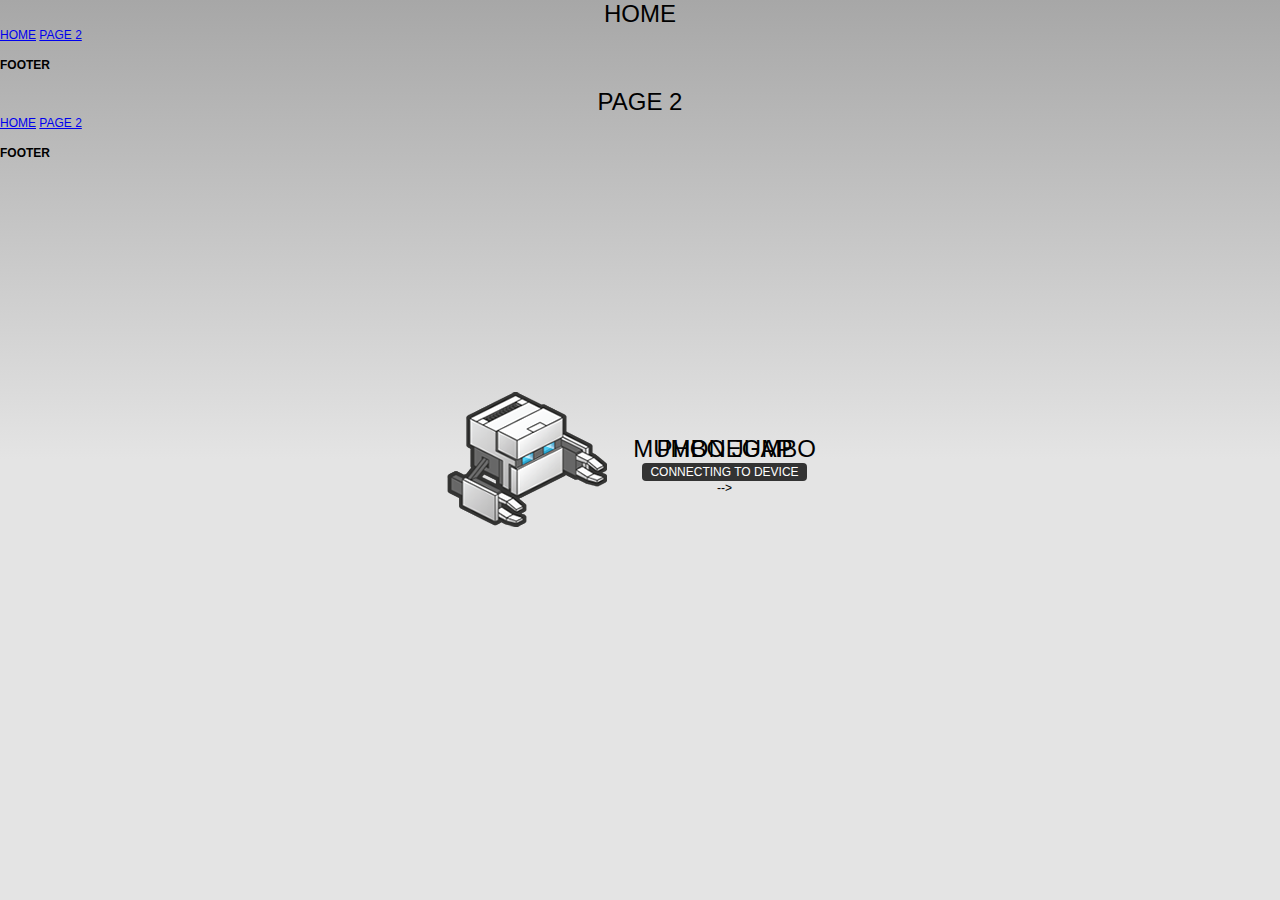
==== hello-world/www/index.html @ 43581cb6 "changey" ====
<!DOCTYPE html>
<!--
    Copyright (c) 2012-2016 Adobe Systems Incorporated. All rights reserved.

    Licensed to the Apache Software Foundation (ASF) under one
    or more contributor license agreements.  See the NOTICE file
    distributed with this work for additional information
    regarding copyright ownership.  The ASF licenses this file
    to you under the Apache License, Version 2.0 (the
    "License"); you may not use this file except in compliance
    with the License.  You may obtain a copy of the License at

    http://www.apache.org/licenses/LICENSE-2.0

    Unless required by applicable law or agreed to in writing,
    software distributed under the License is distributed on an
    "AS IS" BASIS, WITHOUT WARRANTIES OR CONDITIONS OF ANY
     KIND, either express or implied.  See the License for the
    specific language governing permissions and limitations
    under the License.
-->
<html>

<head>
    <meta charset="utf-8" />
    <meta name="format-detection" content="telephone=no" />
    <meta name="msapplication-tap-highlight" content="no" />
    <meta name="viewport" content="user-scalable=no, initial-scale=1, maximum-scale=1, minimum-scale=1, width=device-width" />
    <!-- This is a wide open CSP declaration. To lock this down for production, see below. -->
    <meta http-equiv="Content-Security-Policy" content="default-src * 'unsafe-inline'; style-src 'self' 'unsafe-inline'; media-src *" />
    <!-- Good default declaration:
    * gap: is required only on iOS (when using UIWebView) and is needed for JS->native communication
    * https://ssl.gstatic.com is required only on Android and is needed for TalkBack to function properly
    * Disables use of eval() and inline scripts in order to mitigate risk of XSS vulnerabilities. To change this:
        * Enable inline JS: add 'unsafe-inline' to default-src
        * Enable eval(): add 'unsafe-eval' to default-src
    * Create your own at http://cspisawesome.com
    -->
    <!-- <meta http-equiv="Content-Security-Policy" content="default-src 'self' data: gap: 'unsafe-inline' https://ssl.gstatic.com; style-src 'self' 'unsafe-inline'; media-src *" /> -->

    <link rel="stylesheet" type="text/css" href="css/index.css" />
    <link rel="stylesheet" href="js/jquery.mobile-1.4.5/jquery.mobile-1.4.5.css">
    <script type="text/javascript" src="/js/jquery1.11.1.js"></script>
    <script type="text/javascript" src="js/jquery.mobile-1.4.5/jquery.mobile-1.4.5.js"></script>
    <title>Hello World</title>
</head>

<body>

    <section id="home" data-role="page">
        <header data-role="header" data-position="fixed">
            <h1>Home</h1>
            <a href="#home" class="ui-btn">Home</a>
            <a href="#page2" class="ui-btn-right">Page 2</a>
        </header>
        <div class="app">
            <h1>PhoneGap</h1>
            <div id="deviceready" class="blink">

                <p class="event listening">Connecting to Device</p>
                <p class="event received">What is going on, homie?</p>
                <h1 class="hello-world">Hello World</h1>
                <h1 id="battery"></h1> -->
            </div>

        </div>
        <footer data-role="footer" data-position="fixed">
            <h4>Footer</h4>
        </footer>
    </section>

    <section id="page2" data-role="page">
        <header data-role="header" data-position="fixed">
            <h1>Page 2</h1>
            <a href="#home" class="ui-btn">Home</a>
            <a href="#page2" class="ui-btn-right">Page 2</a>
        </header>
        <div class="app">
            <h1>Mumbo Jumbo</h1>
        </div>

        </div>
        <footer data-role="footer" data-position="fixed">
            <h4>Footer</h4>
        </footer>
    </section>



    <script type="text/javascript" src="cordova.js"></script>
    <script type="text/javascript" src="js/index.js"></script>
    <script type="text/javascript">
        app.initialize();
    </script>
</body>

</html>

<!-- add jquery mobil css 1.4.5-->
---- hello-world/www/css/index.css ----
/*
 * Licensed to the Apache Software Foundation (ASF) under one
 * or more contributor license agreements.  See the NOTICE file
 * distributed with this work for additional information
 * regarding copyright ownership.  The ASF licenses this file
 * to you under the Apache License, Version 2.0 (the
 * "License"); you may not use this file except in compliance
 * with the License.  You may obtain a copy of the License at
 *
 * http://www.apache.org/licenses/LICENSE-2.0
 *
 * Unless required by applicable law or agreed to in writing,
 * software distributed under the License is distributed on an
 * "AS IS" BASIS, WITHOUT WARRANTIES OR CONDITIONS OF ANY
 * KIND, either express or implied.  See the License for the
 * specific language governing permissions and limitations
 * under the License.
 */
* {
    -webkit-tap-highlight-color: rgba(0,0,0,0); /* make transparent link selection, adjust last value opacity 0 to 1.0 */
}

body {
    -webkit-touch-callout: none;                /* prevent callout to copy image, etc when tap to hold */
    -webkit-text-size-adjust: none;             /* prevent webkit from resizing text to fit */
    -webkit-user-select: none;                  /* prevent copy paste, to allow, change 'none' to 'text' */
    background-color:#E4E4E4;
    background-image:linear-gradient(top, #A7A7A7 0%, #E4E4E4 51%);
    background-image:-webkit-linear-gradient(top, #A7A7A7 0%, #E4E4E4 51%);
    background-image:-ms-linear-gradient(top, #A7A7A7 0%, #E4E4E4 51%);
    background-image:-webkit-gradient(
        linear,
        left top,
        left bottom,
        color-stop(0, #A7A7A7),
        color-stop(0.51, #E4E4E4)
    );
    background-attachment:fixed;
    font-family:'HelveticaNeue-Light', 'HelveticaNeue', Helvetica, Arial, sans-serif;
    font-size:12px;
    height:100%;
    margin:0px;
    padding:0px;
    text-transform:uppercase;
    width:100%;
}

/* Portrait layout (default) */
.app {
    background:url(../img/logo.png) no-repeat center top; /* 170px x 200px */
    position:absolute;             /* position in the center of the screen */
    left:50%;
    top:50%;
    height:50px;                   /* text area height */
    width:225px;                   /* text area width */
    text-align:center;
    padding:180px 0px 0px 0px;     /* image height is 200px (bottom 20px are overlapped with text) */
    margin:-115px 0px 0px -112px;  /* offset vertical: half of image height and text area height */
                                   /* offset horizontal: half of text area width */
}

/* Landscape layout (with min-width) */
@media screen and (min-aspect-ratio: 1/1) and (min-width:400px) {
    .app {
        background-position:left center;
        padding:75px 0px 75px 170px;  /* padding-top + padding-bottom + text area = image height */
        margin:-90px 0px 0px -198px;  /* offset vertical: half of image height */
                                      /* offset horizontal: half of image width and text area width */
    }
}

h1 {
    font-size:24px;
    font-weight:normal;
    margin:0px;
    overflow:visible;
    padding:0px;
    text-align:center;
}

.event {
    border-radius:4px;
    -webkit-border-radius:4px;
    color:#FFFFFF;
    font-size:12px;
    margin:0px 30px;
    padding:2px 0px;
}

.event.listening {
    background-color:#333333;
    display:block;
}

.event.received {
    background-color:#4B946A;
    display:none;
}

.hello-world {
    display: none;
}

@keyframes fade {
    from { opacity: 1.0; }
    50% { opacity: 0.4; }
    to { opacity: 1.0; }
}
 
@-webkit-keyframes fade {
    from { opacity: 1.0; }
    50% { opacity: 0.4; }
    to { opacity: 1.0; }
}
 
.blink {
    animation:fade 3000ms infinite;
    -webkit-animation:fade 3000ms infinite;
}
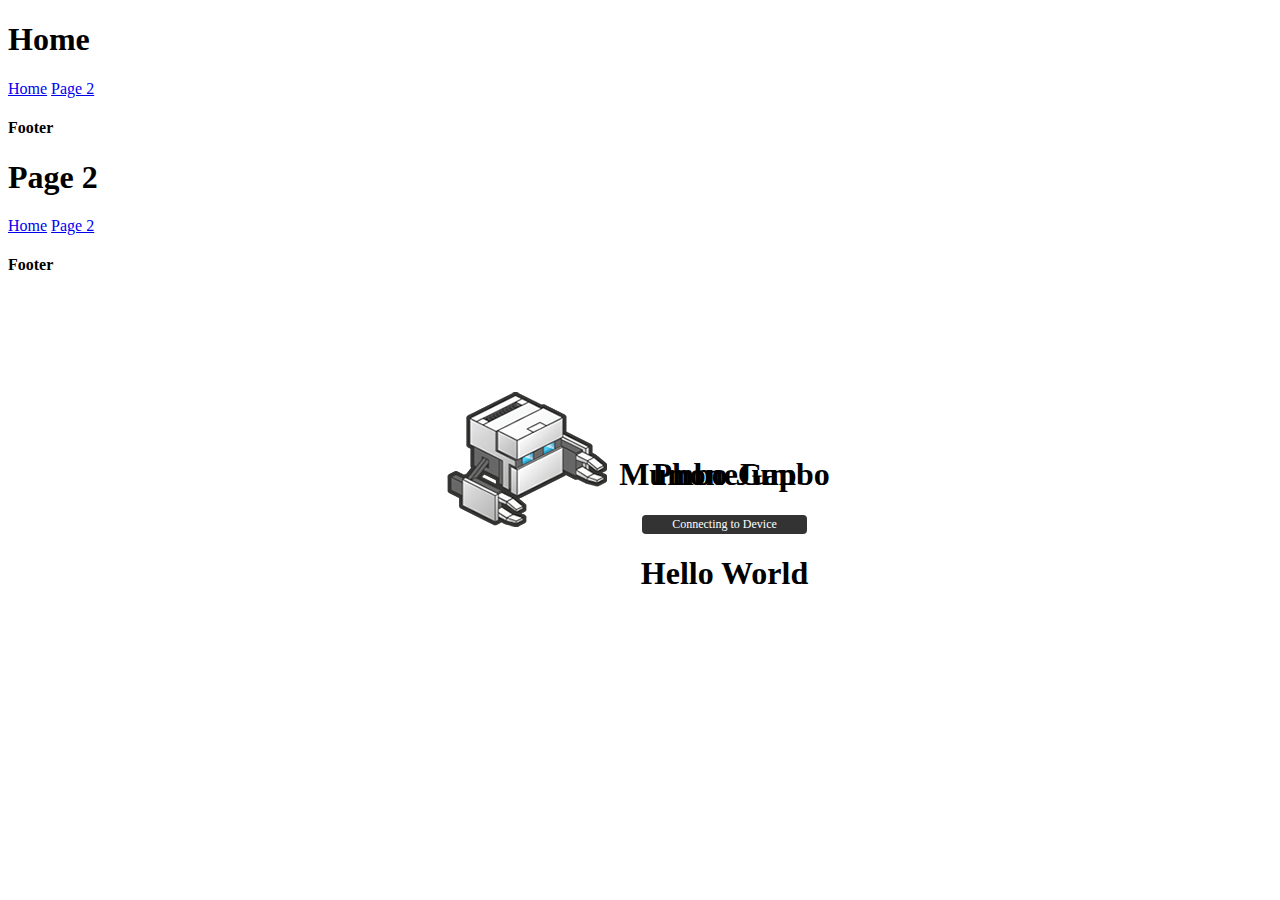
==== commit 182ab511: "Adjusting css files" ====
--- a/hello-world/www/index.html
+++ b/hello-world/www/index.html
@@ -60,7 +60,7 @@
                 <p class="event listening">Connecting to Device</p>
                 <p class="event received">What is going on, homie?</p>
                 <h1 class="hello-world">Hello World</h1>
-                <h1 id="battery"></h1> -->
+                <h1 id="battery"></h1>
             </div>
 
         </div>
--- a/hello-world/www/css/index.css
+++ b/hello-world/www/css/index.css
@@ -16,15 +16,18 @@
  * specific language governing permissions and limitations
  * under the License.
  */
-* {
-    -webkit-tap-highlight-color: rgba(0,0,0,0); /* make transparent link selection, adjust last value opacity 0 to 1.0 */
-}
 
-body {
-    -webkit-touch-callout: none;                /* prevent callout to copy image, etc when tap to hold */
-    -webkit-text-size-adjust: none;             /* prevent webkit from resizing text to fit */
-    -webkit-user-select: none;                  /* prevent copy paste, to allow, change 'none' to 'text' */
-    background-color:#E4E4E4;
+
+
+/** {*/
+    /*-webkit-tap-highlight-color: rgba(0,0,0,0);*/ /* make transparent link selection, adjust last value opacity 0 to 1.0 */
+/*}*/
+
+/*body {*/
+    /*-webkit-touch-callout: none;*/                /* prevent callout to copy image, etc when tap to hold */
+    /*-webkit-text-size-adjust: none; */            /* prevent webkit from resizing text to fit */
+    /*-webkit-user-select: none;*/                  /* prevent copy paste, to allow, change 'none' to 'text' */
+    /*background-color:#E4E4E4;
     background-image:linear-gradient(top, #A7A7A7 0%, #E4E4E4 51%);
     background-image:-webkit-linear-gradient(top, #A7A7A7 0%, #E4E4E4 51%);
     background-image:-ms-linear-gradient(top, #A7A7A7 0%, #E4E4E4 51%);
@@ -43,7 +46,9 @@
     padding:0px;
     text-transform:uppercase;
     width:100%;
-}
+}*/
+
+
 
 /* Portrait layout (default) */
 .app {
@@ -69,14 +74,18 @@
     }
 }
 
-h1 {
+
+
+/*h1 {
     font-size:24px;
     font-weight:normal;
     margin:0px;
     overflow:visible;
     padding:0px;
     text-align:center;
-}
+}*/
+
+
 
 .event {
     border-radius:4px;
@@ -97,10 +106,6 @@
     display:none;
 }
 
-.hello-world {
-    display: none;
-}
-
 @keyframes fade {
     from { opacity: 1.0; }
     50% { opacity: 0.4; }
@@ -117,3 +122,18 @@
     animation:fade 3000ms infinite;
     -webkit-animation:fade 3000ms infinite;
 }
+
+.ui-footer {
+    padding-bottom: 0;
+}
+
+.ui-footer .ui-btn-left {
+    margin: 0;
+}
+
+.grid-content div div p {
+    background-color: lightGray;
+    border: 1px solid gray;
+    height: 75px;
+    margin: 0;
+}
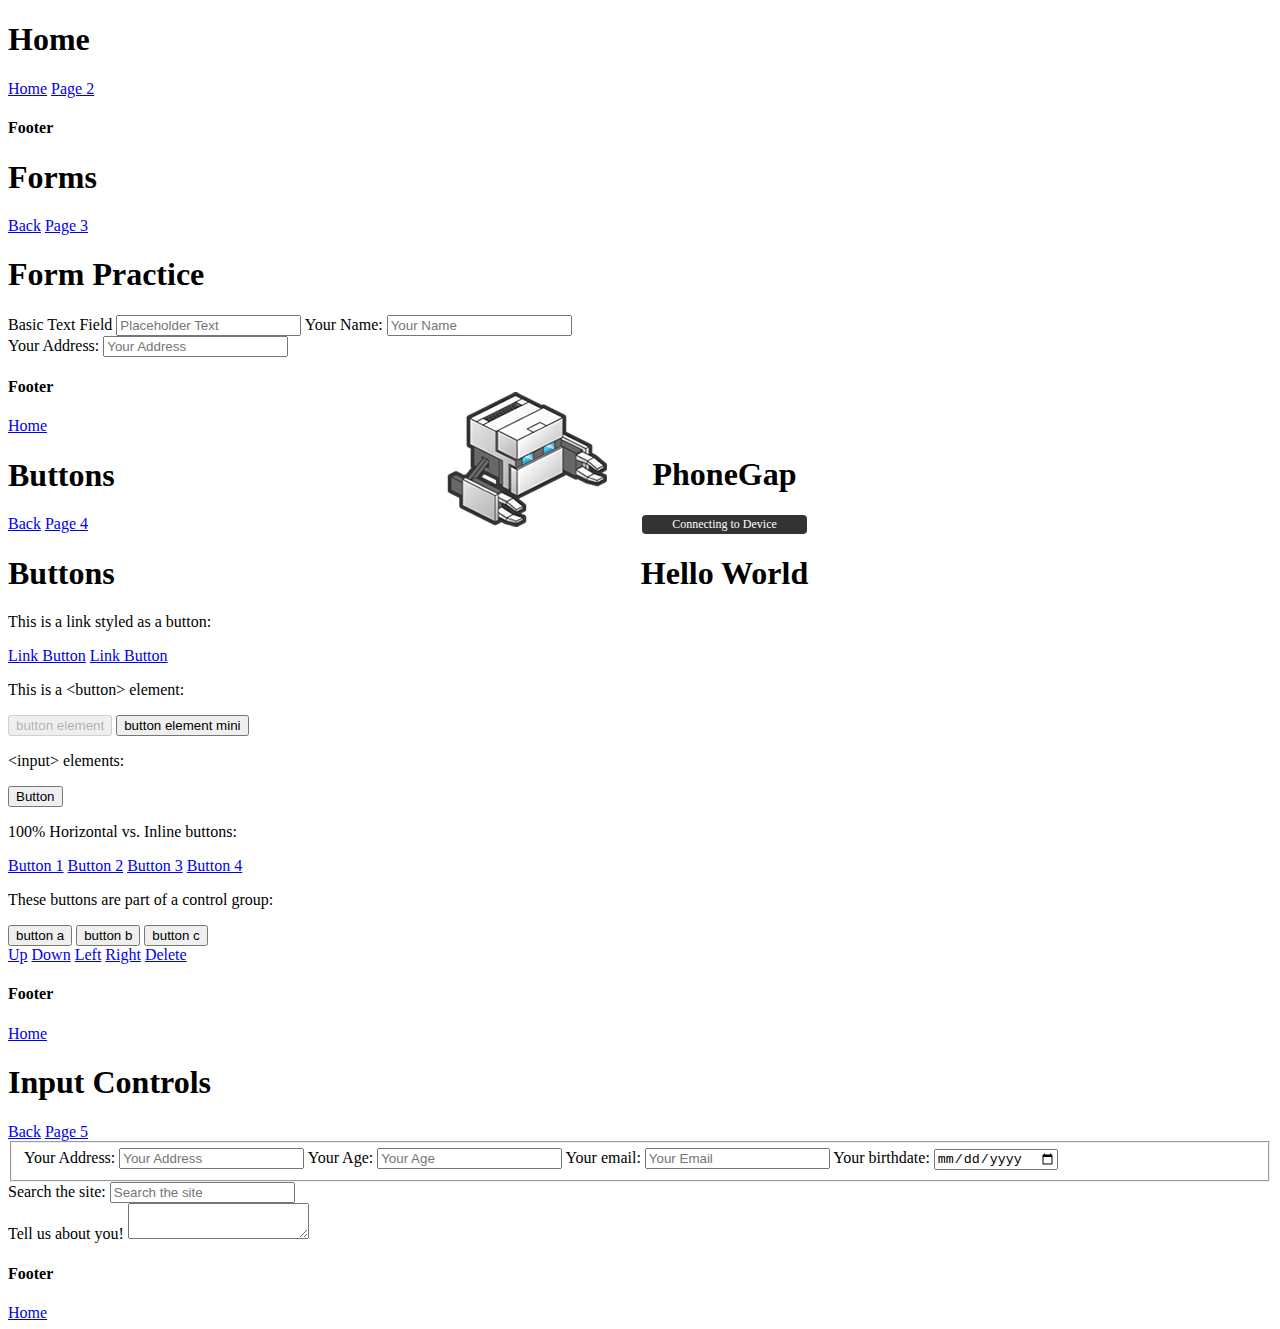
==== commit a4035228: "Implementing jquery mobile elements" ====
--- a/hello-world/www/index.html
+++ b/hello-world/www/index.html
@@ -46,7 +46,7 @@
 </head>
 
 <body>
-
+    <!-- Home Page -->
     <section id="home" data-role="page">
         <header data-role="header" data-position="fixed">
             <h1>Home</h1>
@@ -69,19 +69,122 @@
         </footer>
     </section>
 
+    <!-- Page Two -->
     <section id="page2" data-role="page">
         <header data-role="header" data-position="fixed">
-            <h1>Page 2</h1>
-            <a href="#home" class="ui-btn">Home</a>
-            <a href="#page2" class="ui-btn-right">Page 2</a>
-        </header>
-        <div class="app">
-            <h1>Mumbo Jumbo</h1>
-        </div>
-
-        </div>
-        <footer data-role="footer" data-position="fixed">
-            <h4>Footer</h4>
+            <h1>Forms</h1>
+            <a href="#home" class="ui-btn ui-btn-left">Back</a>
+            <a href="#page3" class="ui-btn ui-btn-right">Page 3</a>
+        </header>
+
+        <div class="ui-content">
+            <h1>Form Practice</h1>
+            <!-- Form -->
+            <form action="" method="get">
+                <label for="basicfield">Basic Text Field</label>
+                <input type="text" name="basicfield" id="basicfield" value="" placeholder="Placeholder Text">
+
+                <label for="username" class="ui-hidden-accessible">Your Name:</label>
+                <input type="text" name="username" id="username" value="" placeholder="Your Name">
+
+                <div class="ui-field-contain">
+                    <label for="address">Your Address:</label>
+                    <input type="text" name="address" id="address" value="" placeholder="Your Address">
+                </div>
+            </form>
+        </div>
+
+        <footer data-role="footer" data-position="fixed">
+            <h4>Footer</h4>
+            <a href="#home" class="ui-btn ui-btn-left">Home</a>
+        </footer>
+    </section>
+
+    <!-- Page Three -->
+    <section id="page3" data-role="page">
+        <header data-role="header" data-position="fixed">
+            <h1>Buttons</h1>
+            <a href="#page2" class="ui-btn ui-btn-left">Back</a>
+            <a href="#page4" class="ui-btn ui-btn-right">Page 4</a>
+        </header>
+
+        <div class="ui-content">
+            <!-- BUTTONS -->
+            <!-- styling a link as a button -->
+            <h1>Buttons</h1>
+            <p>This is a link styled as a button:</p>
+            <a href="#" class="ui-btn">Link Button</a>
+            <a href="#" class="ui-btn ui-mini">Link Button</a>
+            <!-- automatic conversion of a button element -->
+            <p>This is a &lt;button&gt; element:</p>
+            <button id="btn1" class="ui-btn" disabled="disabled">button element</button>
+            <button id="btn2" class="ui-btn ui-mini">button element mini</button>
+            <!-- input elements -->
+            <p>&lt;input&gt; elements:</p>
+            <input type="button" value="Button" />
+            <!-- vertical vs. inline buttons -->
+            <p>100% Horizontal vs. Inline buttons:</p>
+            <a href="#" class="ui-btn">Button 1</a>
+            <a href="#" class="ui-btn ui-shadow">Button 2</a>
+            <a href="#" class="ui-btn ui-btn-inline">Button 3</a>
+            <a href="#" class="ui-btn ui-btn-inline">Button 4</a>
+            <!-- grouping buttons together in a controlgroup -->
+            <p>These buttons are part of a control group:</p>
+            <div data-role="controlgroup" data-type="horizontal">
+                <button class="ui-btn">button a</button>
+                <button class="ui-btn">button b</button>
+                <button class="ui-btn">button c</button>
+            </div>
+            <!-- buttons with icons -->
+            <a href="#" class="ui-btn ui-icon-arrow-u ui-btn-icon-top">Up</a>
+            <a href="#" class="ui-btn ui-icon-arrow-d ui-btn-icon-bottom">Down</a>
+            <a href="#" class="ui-btn ui-icon-arrow-l ui-btn-icon-left">Left</a>
+            <a href="#" class="ui-btn ui-icon-arrow-r ui-btn-icon-right">Right</a>
+            <a href="#" class="ui-btn ui-icon-delete ui-corner-all ui-btn-icon-notext">Delete</a>
+            <!-- END BUTTONS -->
+        </div>
+        <footer data-role="footer" data-position="fixed">
+            <h4>Footer</h4>
+            <a href="#home" class="ui-btn ui-btn-left">Home</a>
+        </footer>
+    </section>
+
+    <!-- Page Four -->
+    <section id="page4" data-role="page">
+        <header data-role="header" data-position="fixed">
+            <h1>Input Controls</h1>
+            <a href="#page3" class="ui-btn ui-btn-left">Back</a>
+            <a href="#page5" class="ui-btn ui-btn-right">Page 5</a>
+        </header>
+
+        <div class="ui-content">
+            <!-- INPUTS -->
+            <form method="get" action="">
+                <fieldset class="ui-field-contain">
+                    <label for="address">Your Address:</label>
+                    <input type="text" name="address" id="address" value="" placeholder="Your Address" />
+                    <label for="age">Your Age:</label>
+                    <input type="number" name="age" id="age" value="" placeholder="Your Age" />
+                    <label for="email">Your email: </label>
+                    <input type="email" name="email" id="email" value="" placeholder="Your Email" />
+                    <label for="birthdate">Your birthdate: </label>
+                    <input type="date" name="birthdate" id="birthdate" value="" placeholder="Your Birthdate" />
+                </fieldset>
+                <div class="ui-field-contain">
+                    <label for="search">Search the site:</label>
+                    <input type="search" name="search" id="search" value="" placeholder="Search the site" />
+                </div>
+                <div class="ui-field-contain">
+                    <label for="details">Tell us about you!</label>
+                    <textarea id="details"></textarea>
+                </div>
+            </form>
+            <!-- END INPUTS -->
+        </div>
+
+        <footer data-role="footer" data-position="fixed">
+            <h4>Footer</h4>
+            <a href="#home" class="ui-btn ui-btn-left">Home</a>
         </footer>
     </section>
 
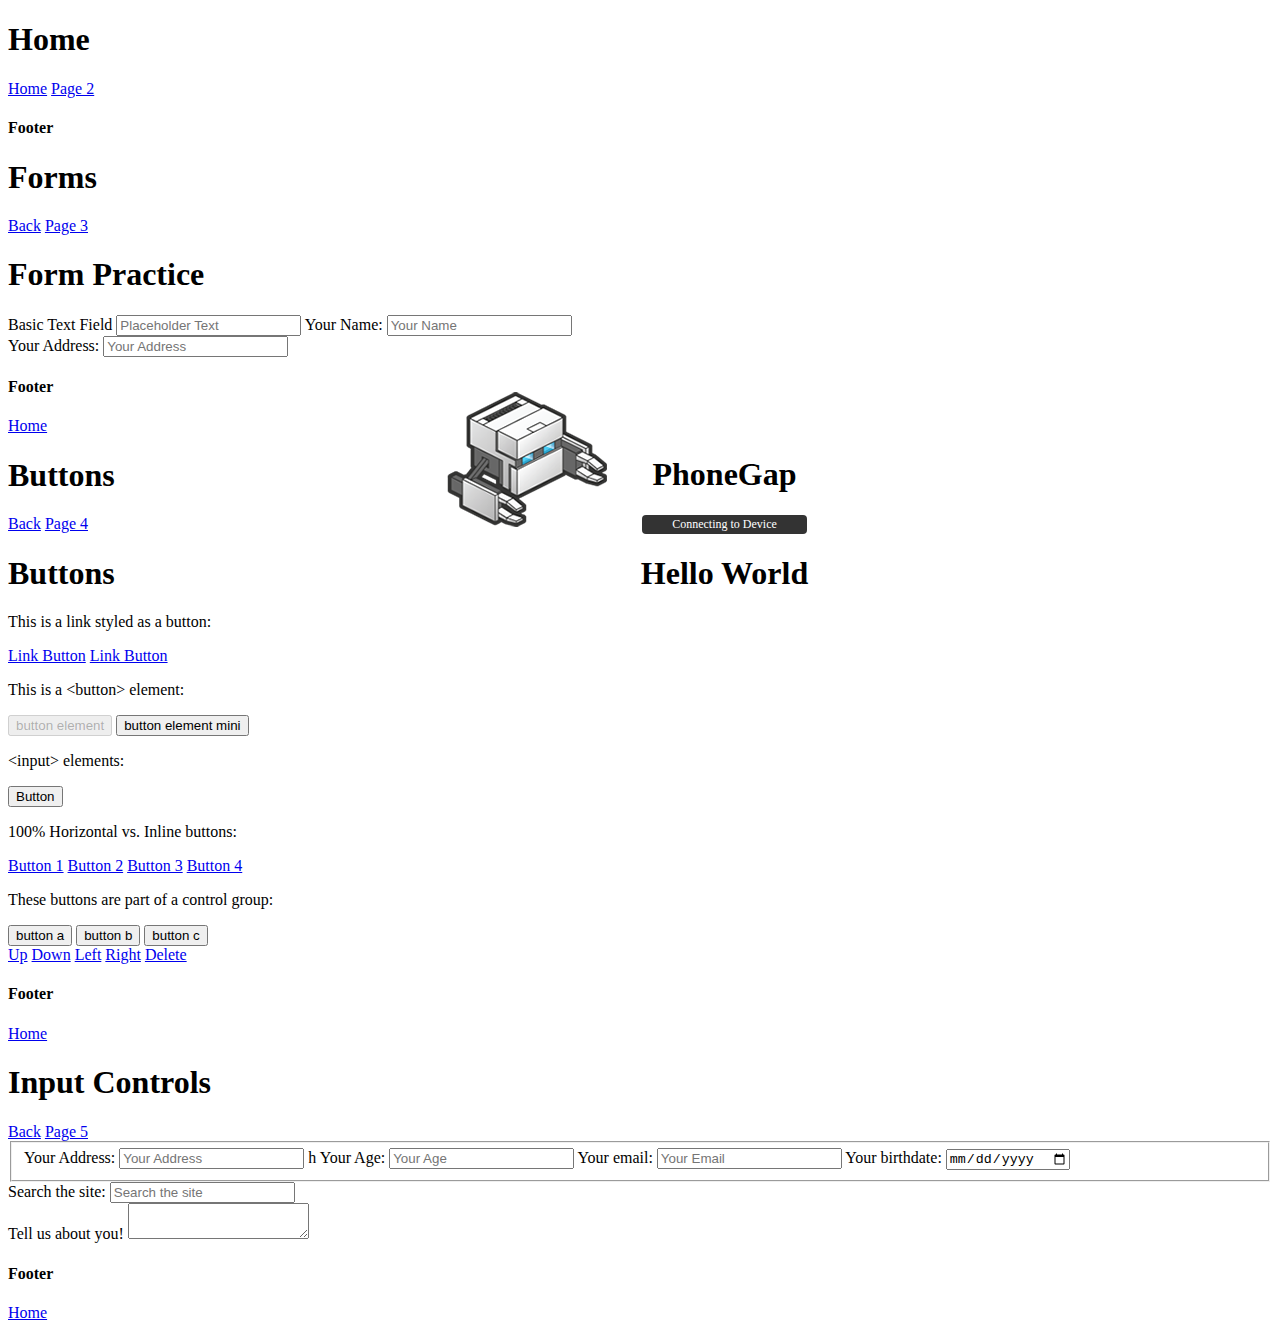
==== commit 37bb26cb: "change" ====
--- a/hello-world/www/index.html
+++ b/hello-world/www/index.html
@@ -158,29 +158,30 @@
         </header>
 
         <div class="ui-content">
-            <!-- INPUTS -->
-            <form method="get" action="">
-                <fieldset class="ui-field-contain">
+                <!-- INPUTS -->
+                <form method="get" action="">
+                  <fieldset class="ui-field-contain">
                     <label for="address">Your Address:</label>
-                    <input type="text" name="address" id="address" value="" placeholder="Your Address" />
+                    <input type="text" name="address" id="address" value="" placeholder="Your Address"/>
+                    h
                     <label for="age">Your Age:</label>
-                    <input type="number" name="age" id="age" value="" placeholder="Your Age" />
+                    <input type="number" name="age" id="age" value="" placeholder="Your Age"/>
                     <label for="email">Your email: </label>
-                    <input type="email" name="email" id="email" value="" placeholder="Your Email" />
+                    <input type="email" name="email" id="email" value="" placeholder="Your Email"/>
                     <label for="birthdate">Your birthdate: </label>
-                    <input type="date" name="birthdate" id="birthdate" value="" placeholder="Your Birthdate" />
-                </fieldset>
-                <div class="ui-field-contain">
+                    <input type="date" name="birthdate" id="birthdate" value="" placeholder="Your Birthdate"/>
+                  </fieldset>
+                  <div class="ui-field-contain">
                     <label for="search">Search the site:</label>
-                    <input type="search" name="search" id="search" value="" placeholder="Search the site" />
-                </div>
-                <div class="ui-field-contain">
+                    <input type="search" name="search" id="search" value="" placeholder="Search the site"/>
+                  </div>
+                  <div class="ui-field-contain">
                     <label for="details">Tell us about you!</label>
                     <textarea id="details"></textarea>
-                </div>
-            </form>
-            <!-- END INPUTS -->
-        </div>
+                  </div>
+                </form>
+                <!-- END INPUTS -->
+              </div>
 
         <footer data-role="footer" data-position="fixed">
             <h4>Footer</h4>
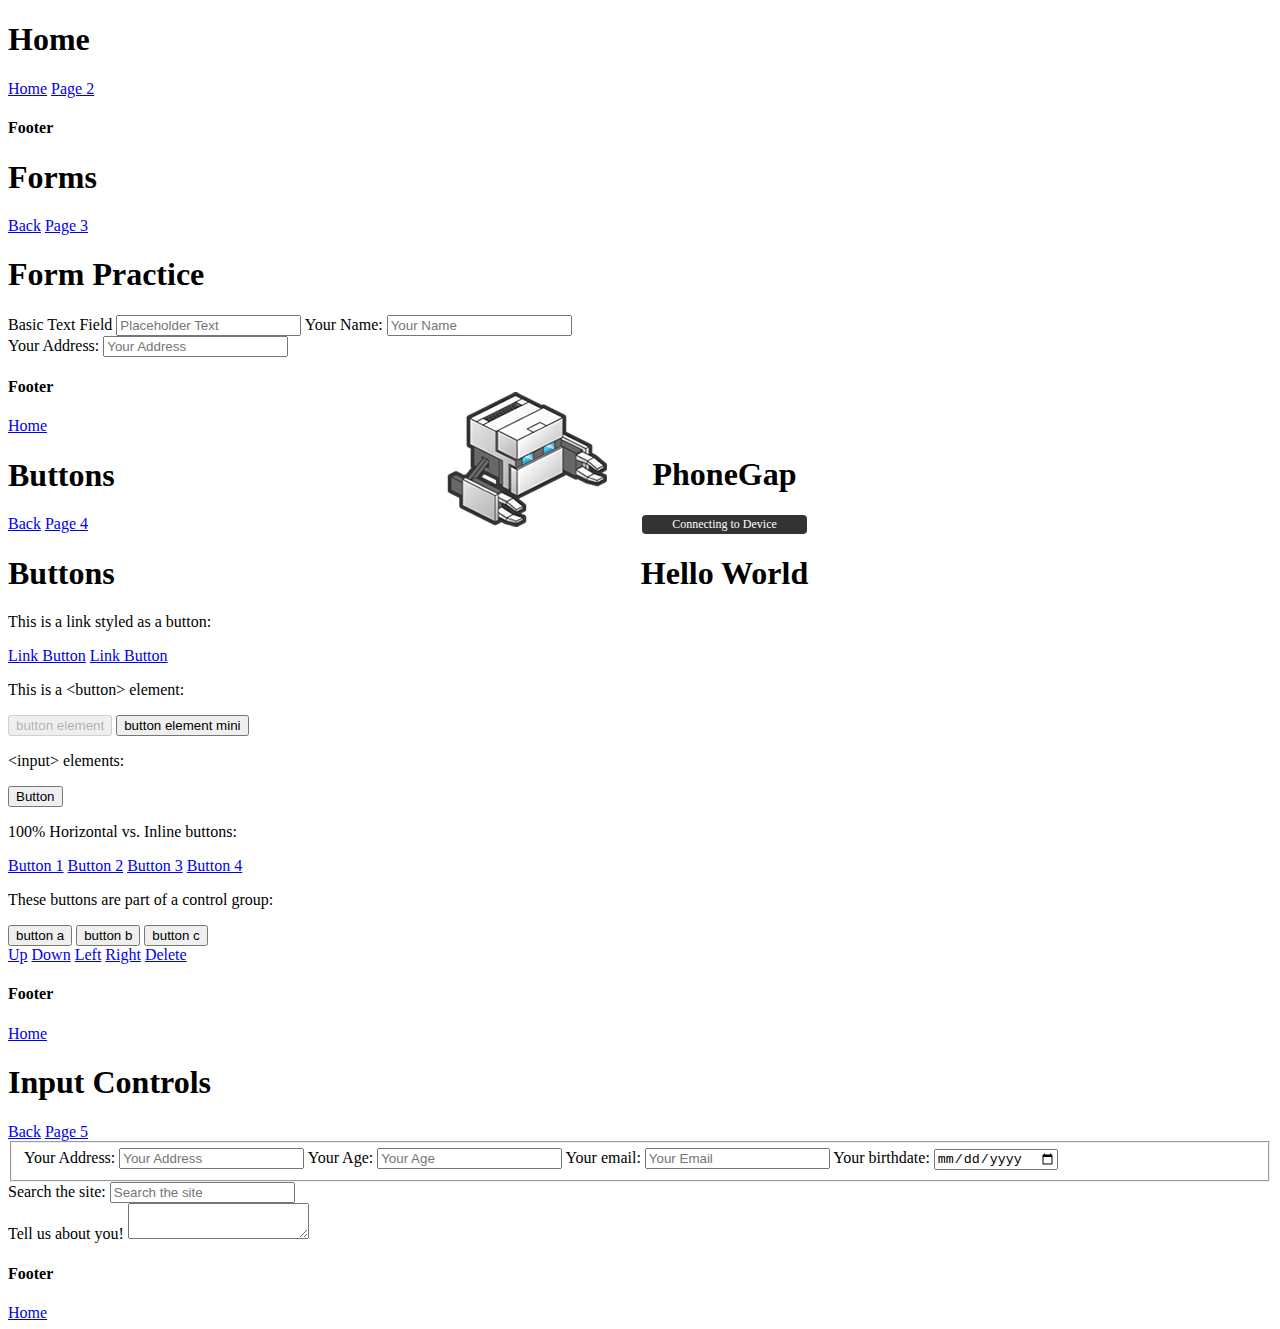
==== commit a10a99e5: "change" ====
--- a/hello-world/www/index.html
+++ b/hello-world/www/index.html
@@ -163,7 +163,6 @@
                   <fieldset class="ui-field-contain">
                     <label for="address">Your Address:</label>
                     <input type="text" name="address" id="address" value="" placeholder="Your Address"/>
-                    h
                     <label for="age">Your Age:</label>
                     <input type="number" name="age" id="age" value="" placeholder="Your Age"/>
                     <label for="email">Your email: </label>
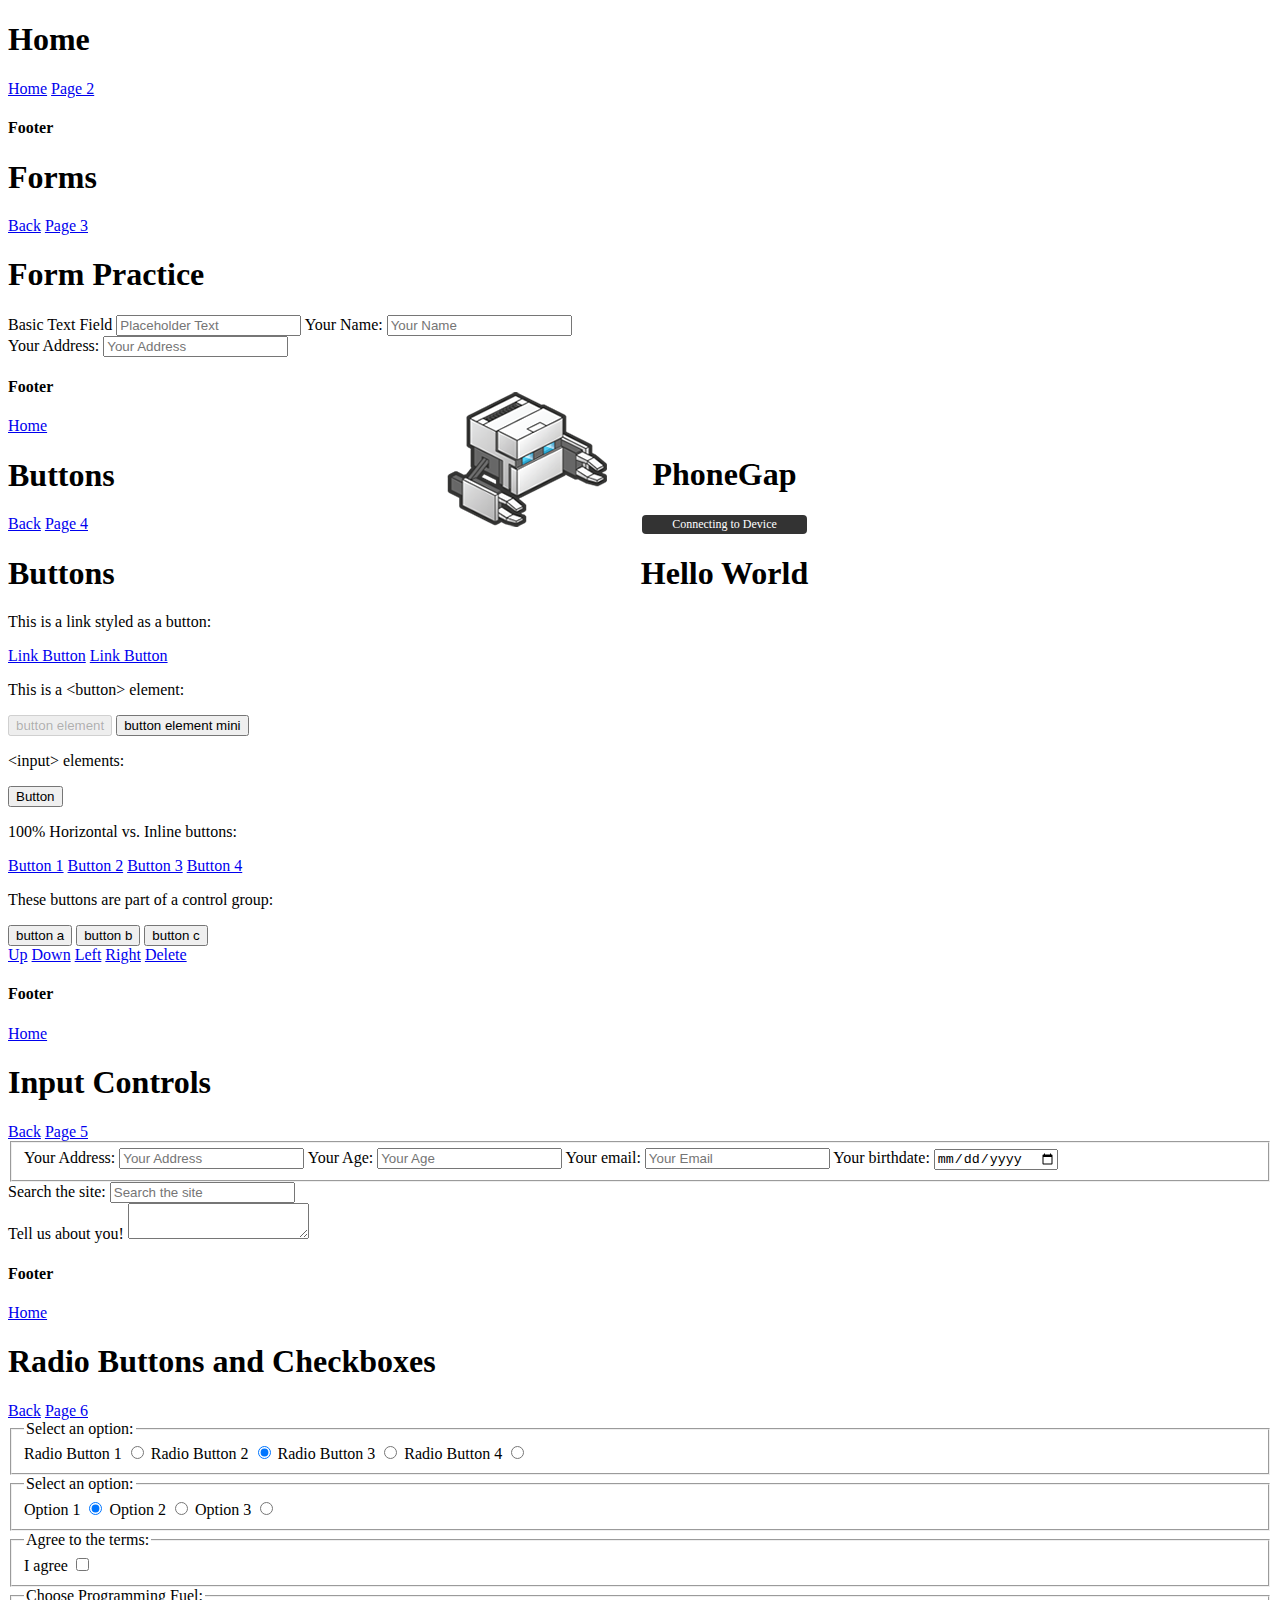
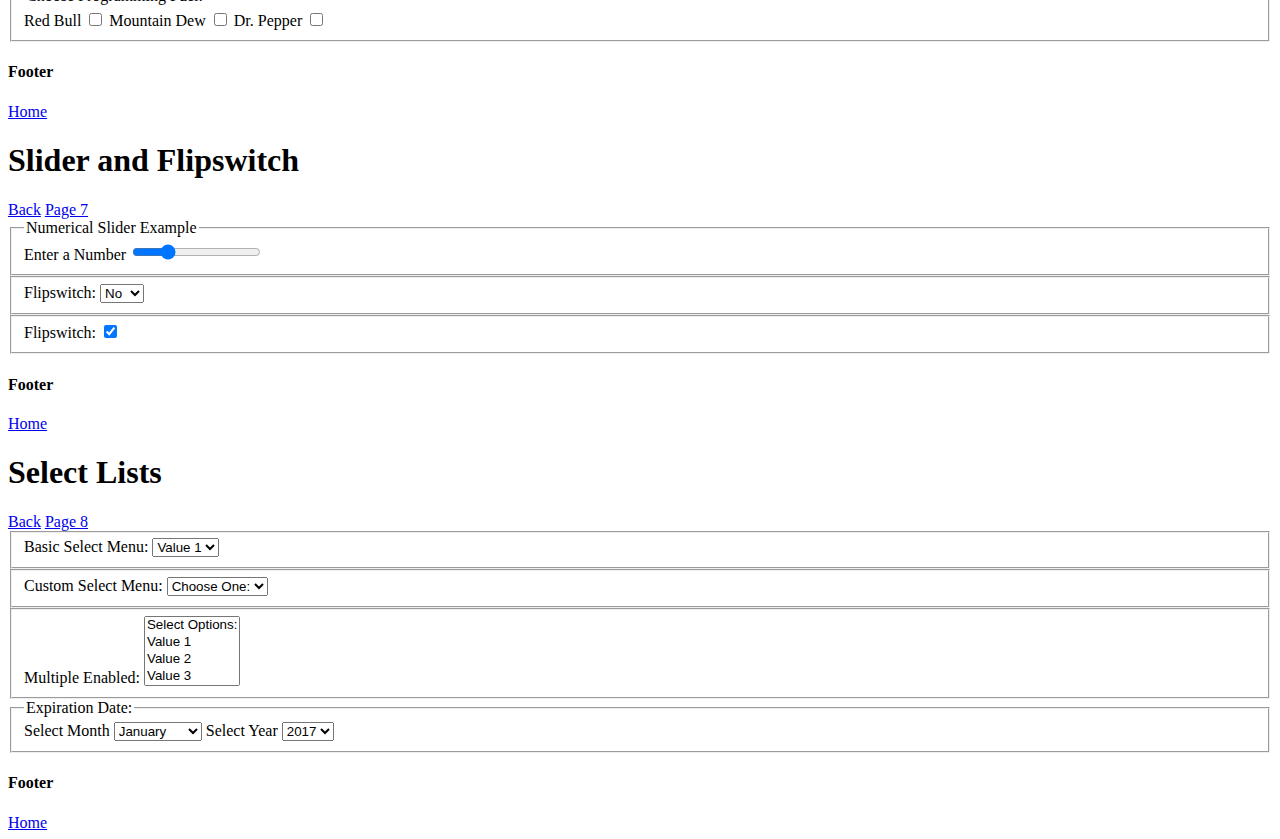
==== commit 20c5c1b9: "Sample App Project" ====
--- a/hello-world/www/index.html
+++ b/hello-world/www/index.html
@@ -158,29 +158,221 @@
         </header>
 
         <div class="ui-content">
-                <!-- INPUTS -->
-                <form method="get" action="">
-                  <fieldset class="ui-field-contain">
+            <!-- INPUTS -->
+            <form method="get" action="">
+                <fieldset class="ui-field-contain">
                     <label for="address">Your Address:</label>
-                    <input type="text" name="address" id="address" value="" placeholder="Your Address"/>
+                    <input type="text" name="address" id="address" value="" placeholder="Your Address" />
                     <label for="age">Your Age:</label>
-                    <input type="number" name="age" id="age" value="" placeholder="Your Age"/>
+                    <input type="number" name="age" id="age" value="" placeholder="Your Age" />
                     <label for="email">Your email: </label>
-                    <input type="email" name="email" id="email" value="" placeholder="Your Email"/>
+                    <input type="email" name="email" id="email" value="" placeholder="Your Email" />
                     <label for="birthdate">Your birthdate: </label>
-                    <input type="date" name="birthdate" id="birthdate" value="" placeholder="Your Birthdate"/>
-                  </fieldset>
-                  <div class="ui-field-contain">
+                    <input type="date" name="birthdate" id="birthdate" value="" placeholder="Your Birthdate" />
+                </fieldset>
+                <div class="ui-field-contain">
                     <label for="search">Search the site:</label>
-                    <input type="search" name="search" id="search" value="" placeholder="Search the site"/>
-                  </div>
-                  <div class="ui-field-contain">
+                    <input type="search" name="search" id="search" value="" placeholder="Search the site" />
+                </div>
+                <div class="ui-field-contain">
                     <label for="details">Tell us about you!</label>
                     <textarea id="details"></textarea>
-                  </div>
-                </form>
-                <!-- END INPUTS -->
-              </div>
+                </div>
+            </form>
+            <!-- END INPUTS -->
+        </div>
+
+        <footer data-role="footer" data-position="fixed">
+            <h4>Footer</h4>
+            <a href="#home" class="ui-btn ui-btn-left">Home</a>
+        </footer>
+    </section>
+
+    <!-- Page Five -->
+    <section id="page5" data-role="page">
+        <header data-role="header" data-position="fixed">
+            <h1>Radio Buttons and Checkboxes</h1>
+            <a href="#page4" class="ui-btn ui-btn-left">Back</a>
+            <a href="#page6" class="ui-btn ui-btn-right">Page 6</a>
+        </header>
+
+        <div class="ui-content">
+            <!-- RADIOS AND CHECKS -->
+            <form method="get" action="">
+                <fieldset data-role="controlgroup">
+                    <legend>Select an option:</legend>
+                    <label for="rb1">Radio Button 1</label>
+                    <input type="radio" name="rb" id="rb1" value="rb1" />
+                    <label for="rb2">Radio Button 2</label>
+                    <input type="radio" name="rb" id="rb2" value="rb2" checked="checked" />
+                    <label for="rb3">Radio Button 3</label>
+                    <input type="radio" name="rb" id="rb3" value="rb3" />
+                    <label for="rb4">Radio Button 4</label>
+                    <input type="radio" name="rb" id="rb4" value="rb4" />
+                </fieldset>
+                <fieldset data-role="controlgroup" data-type="horizontal">
+                    <legend>Select an option:</legend>
+                    <label for="rb5">Option 1</label>
+                    <input type="radio" name="rbtn" id="rb5" value="rb5" checked="checked" />
+                    <label for="rb6">Option 2</label>
+                    <input type="radio" name="rbtn" id="rb6" value="rb6" />
+                    <label for="rb7">Option 3</label>
+                    <input type="radio" name="rbtn" id="rb7" value="rb7" />
+                </fieldset>
+                <fieldset data-role="controlgroup">
+                    <legend>Agree to the terms:</legend>
+                    <label for="cb1">I agree</label>
+                    <input type="checkbox" name="cb1" id="cb1" />
+                </fieldset>
+                <fieldset data-role="controlgroup">
+                    <legend>Choose Programming Fuel:</legend>
+                    <label for="pf1">Red Bull</label>
+                    <input type="checkbox" name="pf1" id="pf1" />
+                    <label for="pf2">Mountain Dew</label>
+                    <input type="checkbox" name="pf2" id="pf2" />
+                    <label for="pf3">Dr. Pepper</label>
+                    <input type="checkbox" name="pf3" id="pf3" />
+                </fieldset>
+            </form>
+        </div>
+        <!-- END RADIOS AND CHECKS -->
+        <footer data-role="footer" data-position="fixed">
+            <h4>Footer</h4>
+            <a href="#home" class="ui-btn ui-btn-left">Home</a>
+        </footer>
+    </section>
+
+    <!-- Page Six -->
+    <section id="page6" data-role="page">
+        <header data-role="header" data-position="fixed">
+            <h1>Slider and Flipswitch</h1>
+            <a href="#page5" class="ui-btn ui-btn-left">Back</a>
+            <a href="#page7" class="ui-btn ui-btn-right">Page 7</a>
+        </header>
+
+        <div class="ui-content">
+            <!-- SLIDERS AND FLIPSWITCHES -->
+            <form method="get" action="">
+                <fieldset class="ui-field-contain">
+                    <legend>Numerical Slider Example</legend>
+                    <label for="num">Enter a Number</label>
+                    <input type="range" name="num" id="num" value="25" min="0" max="100" />
+                </fieldset>
+            </form>
+            <form method="get" action="">
+                <fieldset class="ui-field-contain">
+                    <label for="ts1">Flipswitch:</label>
+                    <select name="ts1" id="ts1" data-role="flipswitch">
+                        <option value="No" selected="selected">No</option>
+                        <option value="Yes">Yes</option>
+                    </select>
+                </fieldset>
+                <fieldset class="ui-field-contain">
+                    <label for="ts2">Flipswitch:</label>
+                    <input name="ts2" type="checkbox" checked="checked" data-role="flipswitch" />
+                </fieldset>
+            </form>
+            <!-- END SLIDERS AND FLIPSWITCHES -->
+        </div>
+
+        <footer data-role="footer" data-position="fixed">
+            <h4>Footer</h4>
+            <a href="#home" class="ui-btn ui-btn-left">Home</a>
+        </footer>
+    </section>
+
+    <!-- Page Seven -->
+    <section id="page7" data-role="page">
+        <header data-role="header" data-position="fixed">
+            <h1>Select Lists</h1>
+            <a href="#page6" class="ui-btn ui-btn-left">Back</a>
+            <a href="#page8" class="ui-btn ui-btn-right">Page 8</a>
+        </header>
+
+        <div class="ui-content">
+            <!-- SELECT LISTS -->
+            <form method="get" action="">
+                <fieldset class="ui-field-contain">
+                    <label for="select1">Basic Select Menu:</label>
+                    <select name="select1" id="select1">
+                        <option value="value1">Value 1</option>
+                        <option value="value2" disabled="disabled">Value 2</option>
+                        <option value="value3">Value 3</option>
+                        <option value="value4">Value 4</option>
+                    </select>
+                </fieldset>
+            </form>
+
+            <form method="get" action="">
+                <fieldset class="ui-field-contain">
+                    <label for="select1">Custom Select Menu:</label>
+                    <select name="select1" id="select1" data-native-menu="false">
+                        <option>Choose One:</option>
+                        <optgroup label="First Group">
+                            <option value="value1">Value 1</option>
+                            <option value="value2" disabled="disabled">Value 2</option>
+                            <option value="value3">Value 3</option>
+                            <option value="value4">Value 4</option>
+                        </optgroup>
+                        <optgroup label="Second Group">
+                            <option value="value5">Value 5</option>
+                            <option value="value6">Value 6</option>
+                            <option value="value7">Value 7</option>
+                            <option value="value8">Value 8</option>
+                        </optgroup>
+                    </select>
+                </fieldset>
+
+                <fieldset class="ui-field-contain">
+                    <label for="select1">Multiple Enabled:</label>
+                    <select name="select1" id="select2" multiple="multiple" data-native-menu="false">
+                        <option>Select Options:</option>
+                        <option value="value1">Value 1</option>
+                        <option value="value2">Value 2</option>
+                        <option value="value3">Value 3</option>
+                        <option value="value4">Value 4</option>
+                        <option value="value5">Value 5</option>
+                        <option value="value6">Value 6</option>
+                    </select>
+                </fieldset>
+            </form>
+
+            <form method="get" action="">
+                <div class="ui-field-contain">
+                    <fieldset data-role="controlgroup" data-type="vertical">
+                        <legend>Expiration Date:</legend>
+
+                        <label for="month">Select Month</label>
+                        <select name="month" id="month">
+                            <option value="Jan">January</option>
+                            <option value="Feb">February</option>
+                            <option value="Mar">March</option>
+                            <option value="Apr">April</option>
+                            <option value="May">May</option>
+                            <option value="Jun">June</option>
+                            <option value="Jul">July</option>
+                            <option value="Aug">August</option>
+                            <option value="Sep">September</option>
+                            <option value="Oct">October</option>
+                            <option value="Nov">November</option>
+                            <option value="Dec">December</option>
+                        </select>
+
+                        <label for="year">Select Year</label>
+                        <select name="year" id="year">
+                            <option value="2017">2017</option>
+                            <option value="2016">2016</option>
+                            <option value="2015">2015</option>
+                            <option value="2014">2014</option>
+                            <option value="2013">2013</option>
+                            <option value="2012">2012</option>
+                            <option value="2011">2011</option>
+                        </select>
+                    </fieldset>
+                </div>
+            </form>
+            <!-- END SELECT LISTS -->
+        </div>
 
         <footer data-role="footer" data-position="fixed">
             <h4>Footer</h4>
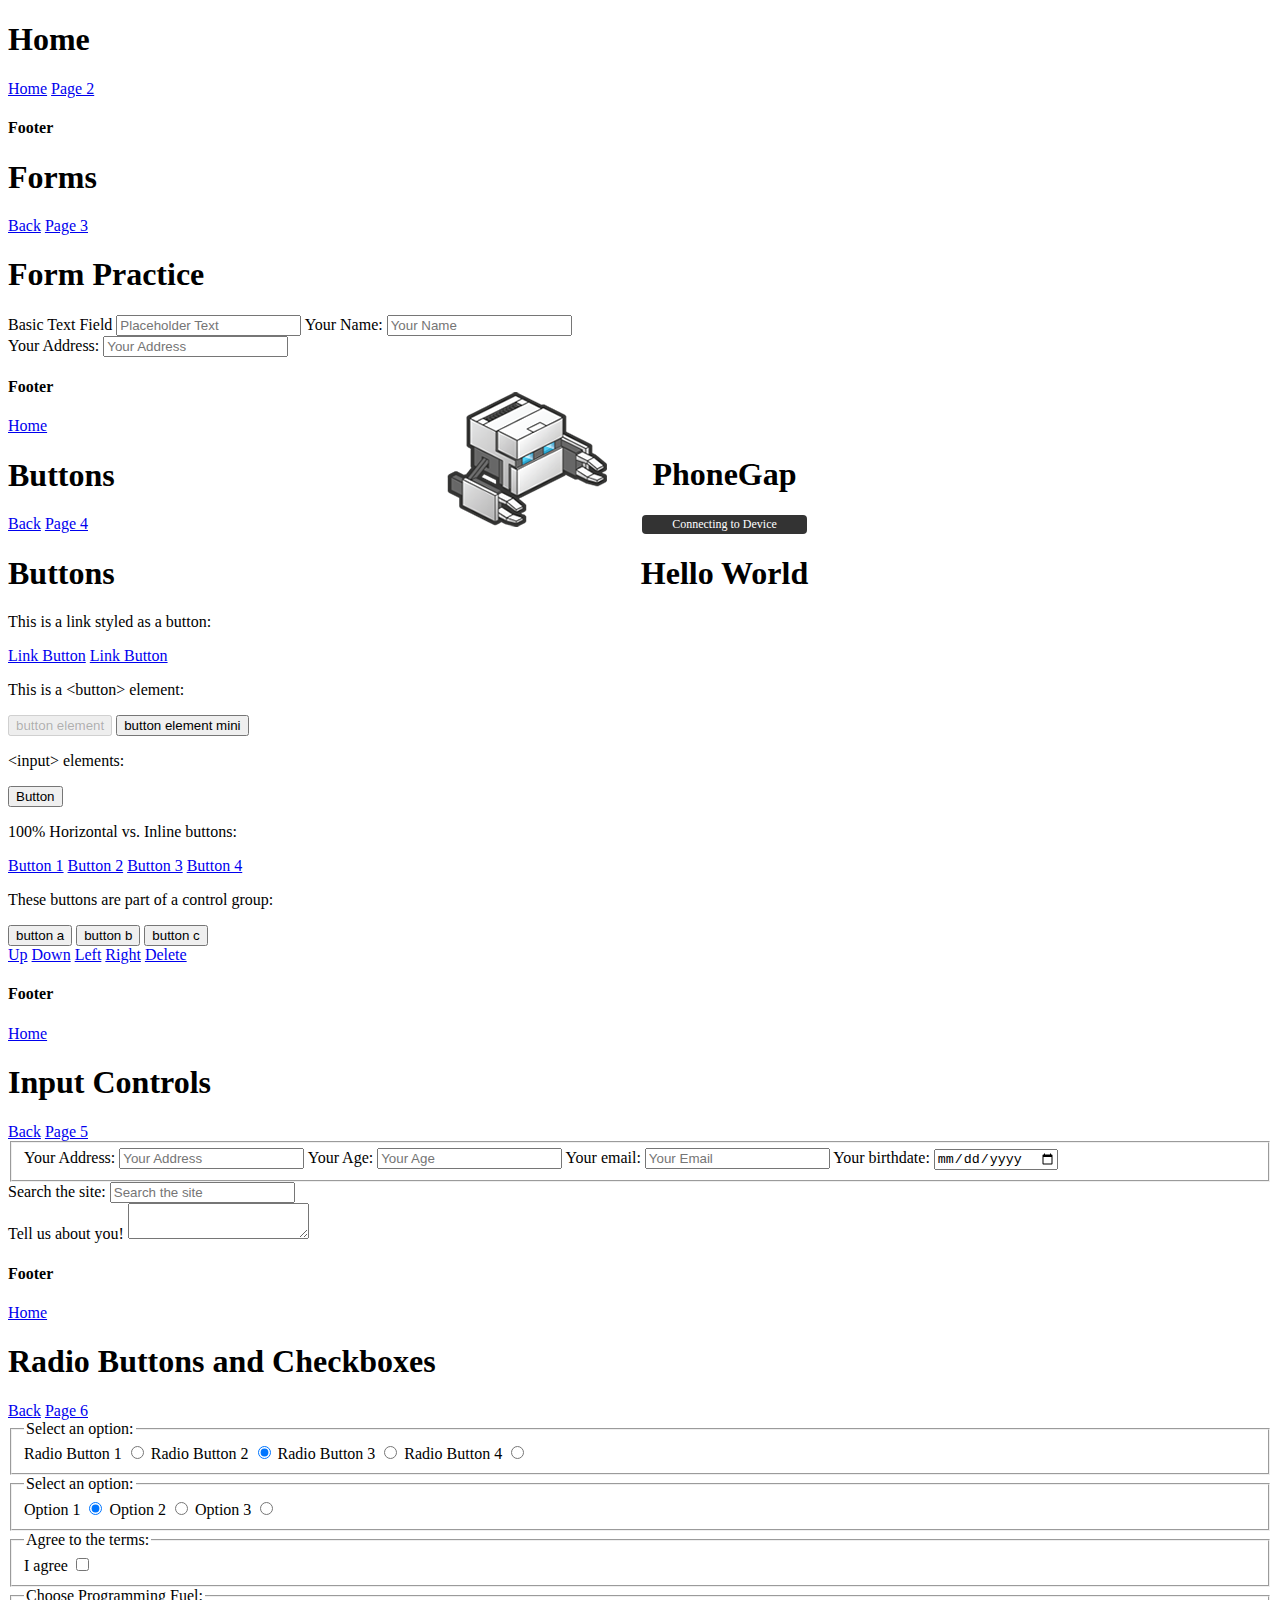
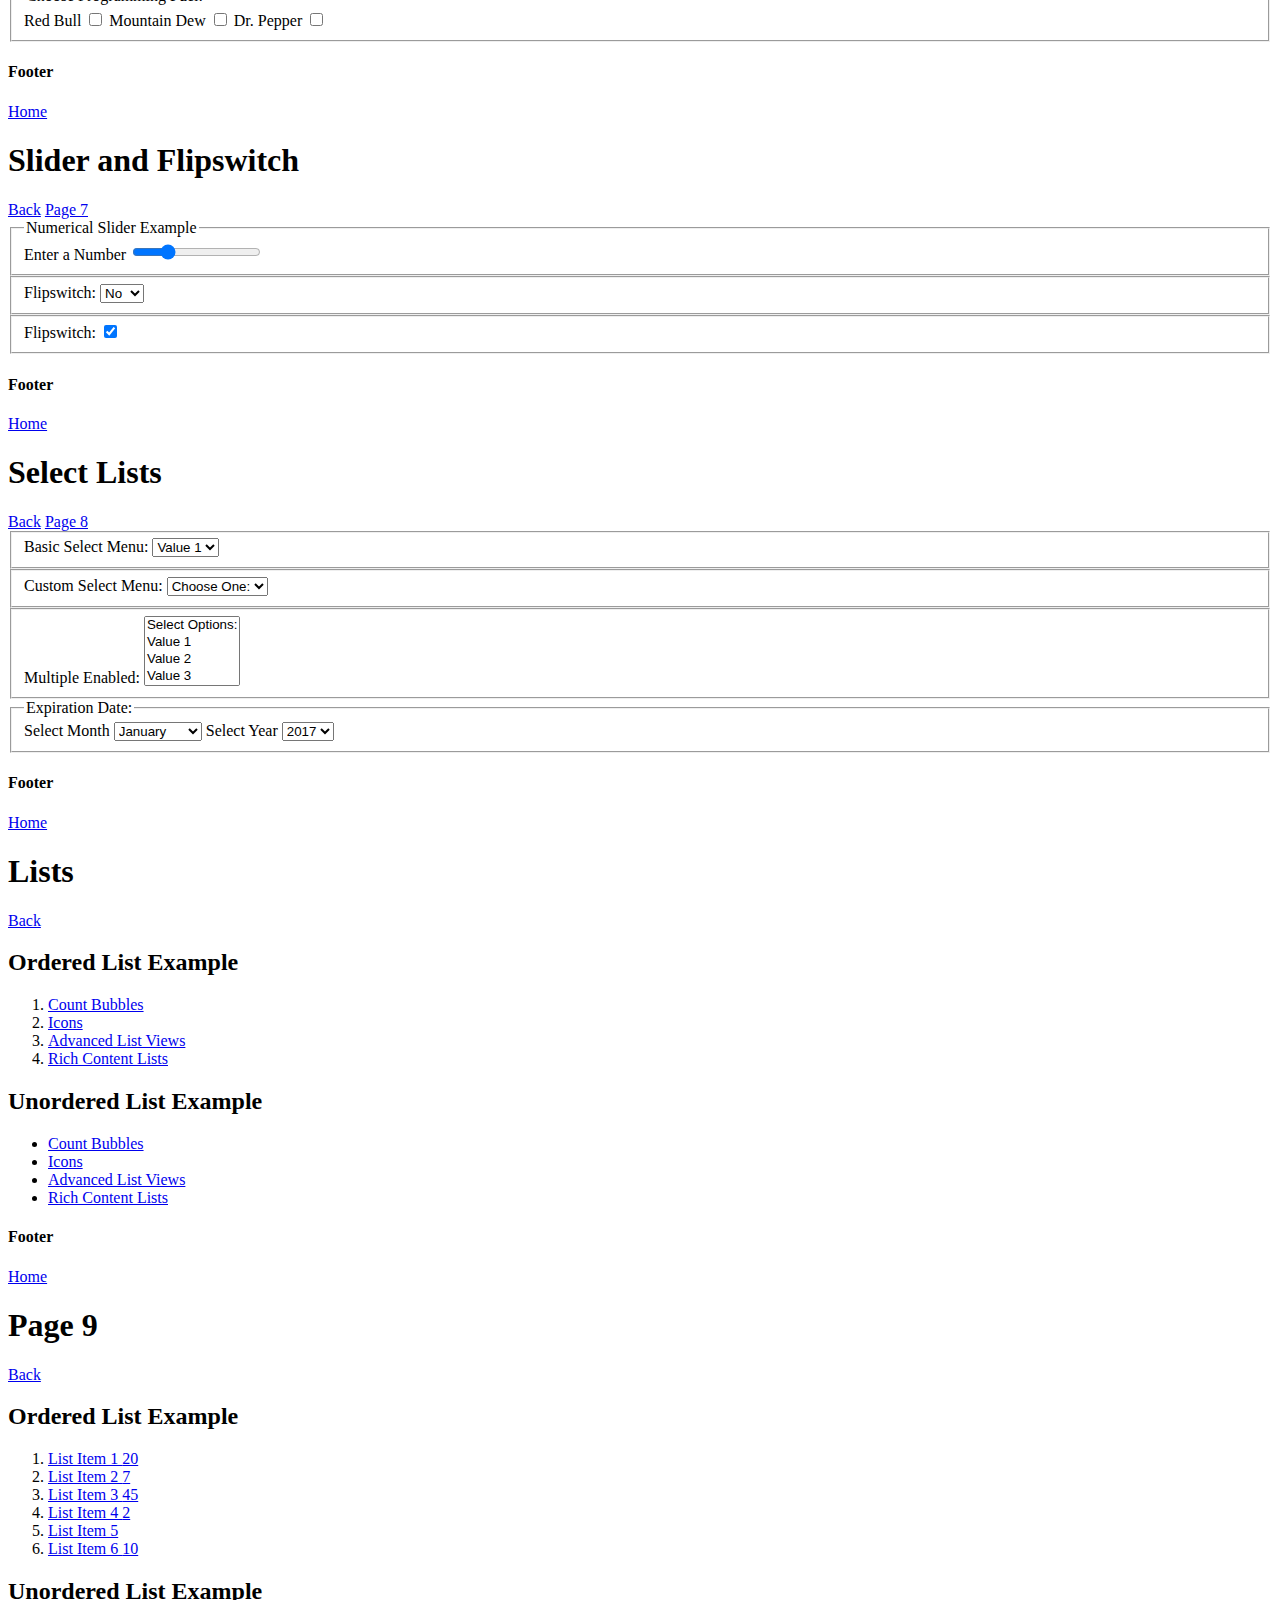
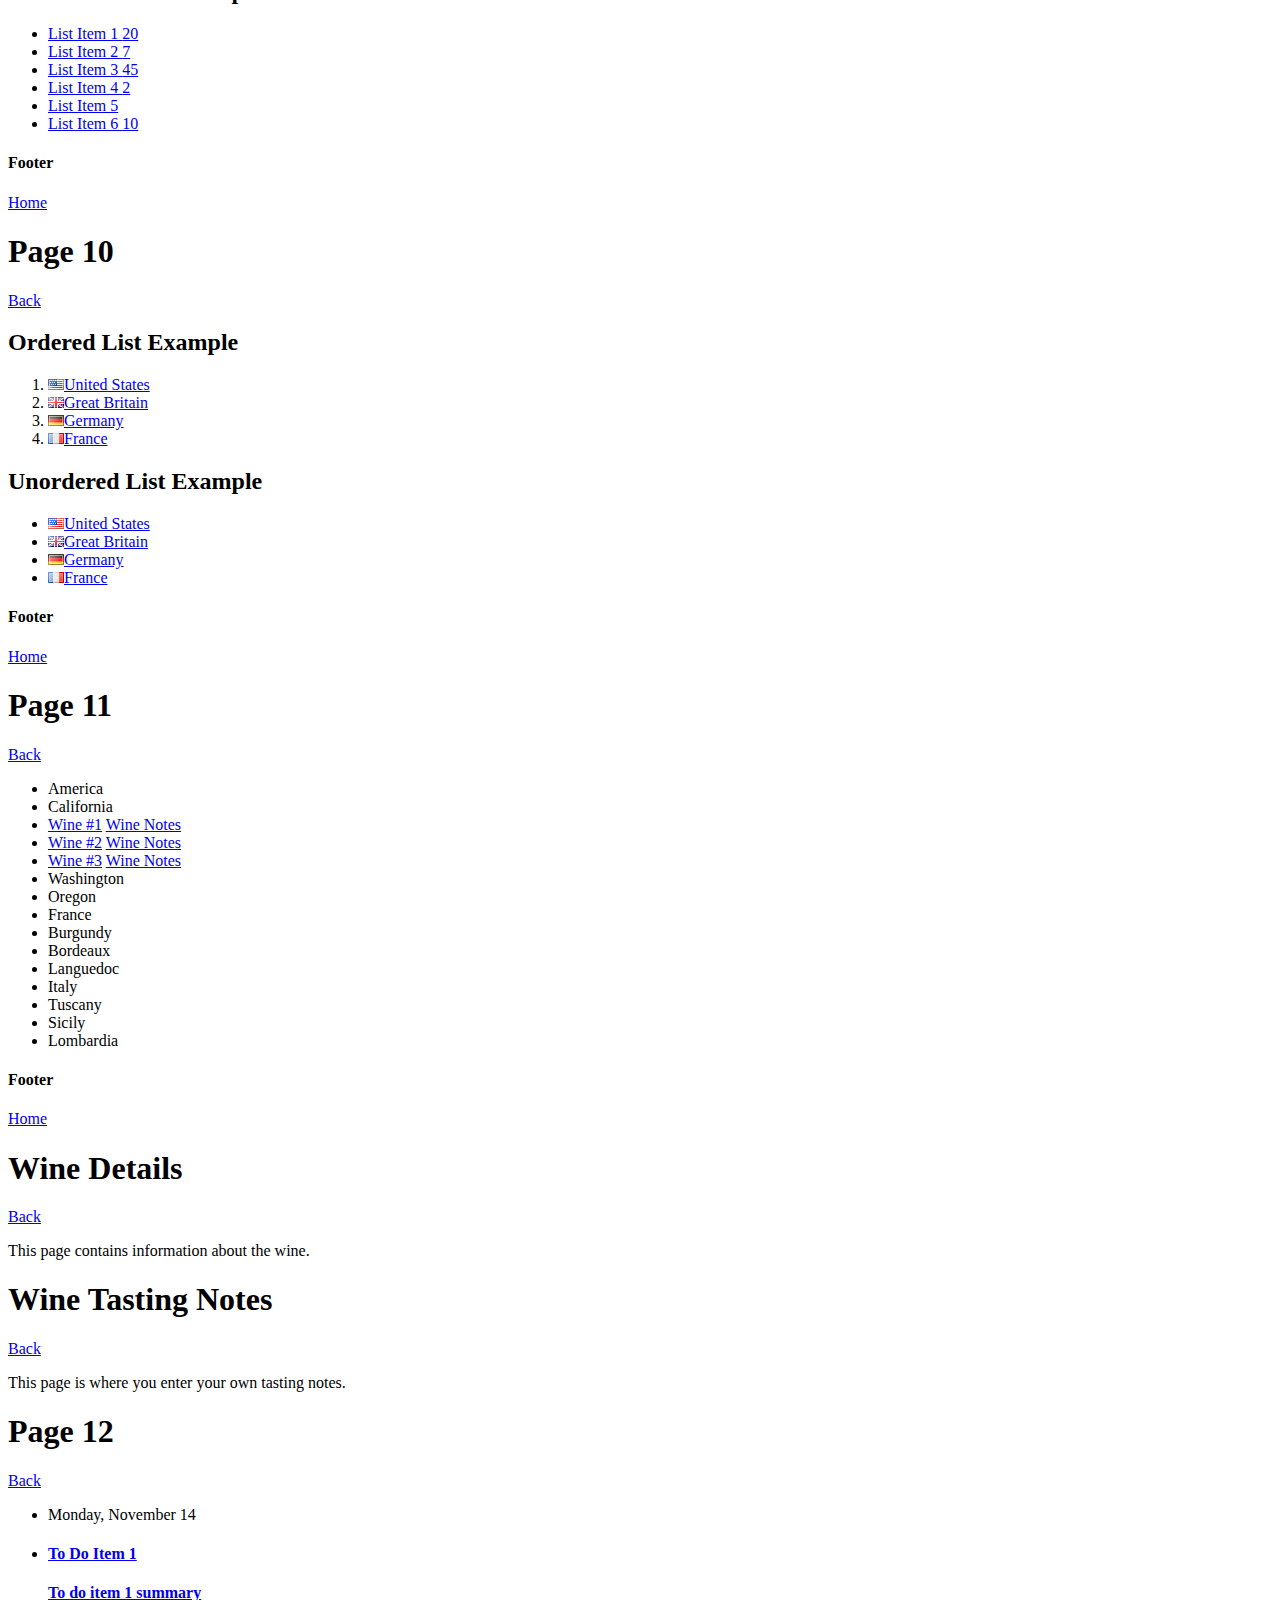
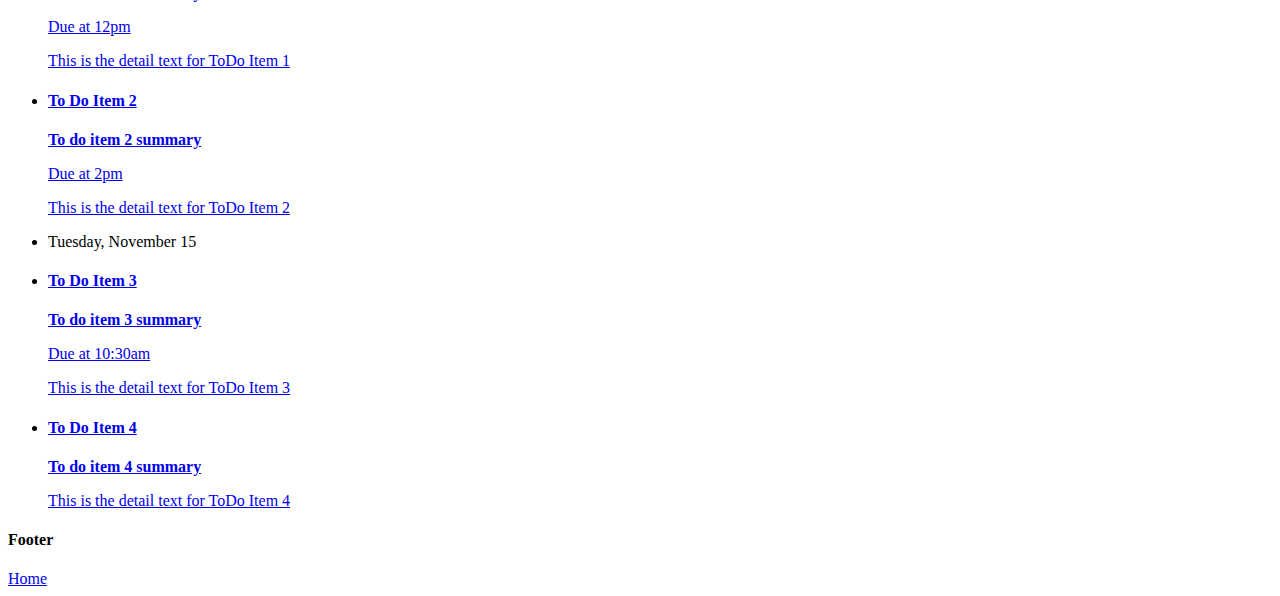
==== commit b5c4b3c2: "Lists" ====
--- a/hello-world/www/index.html
+++ b/hello-world/www/index.html
@@ -380,6 +380,209 @@
         </footer>
     </section>
 
+    <!-- Page Eight -->
+    <section id="page8" data-role="page">
+        <header data-role="header" data-position="fixed">
+            <h1>Lists</h1>
+            <a href="#page7" class="ui-btn ui-btn-left">Back</a>
+        </header>
+
+        <div class="ui-content">
+            <!-- LIST VIEW -->
+            <h2>Ordered List Example</h2>
+            <ol data-role="listview">
+                <li><a href="#page9">Count Bubbles</a></li>
+                <li><a href="#page10">Icons</a></li>
+                <li><a href="#page11">Advanced List Views</a></li>
+                <li><a href="#page12">Rich Content Lists</a></li>
+            </ol>
+            <h2>Unordered List Example</h2>
+            <ul data-role="listview">
+                <li><a href="#page9">Count Bubbles</a></li>
+                <li><a href="#page10">Icons</a></li>
+                <li><a href="#page11">Advanced List Views</a></li>
+                <li><a href="#page12">Rich Content Lists</a></li>
+            </ul>
+            <!-- END LIST VIEW -->
+        </div>
+
+        <footer data-role="footer" data-position="fixed">
+            <h4>Footer</h4>
+            <a href="#home" class="ui-btn ui-btn-left">Home</a>
+        </footer>
+    </section>
+
+    <!-- Page Nine -->
+    <section id="page9" data-role="page">
+        <header data-role="header" data-position="fixed">
+            <h1>Page 9</h1>
+            <a href="#page8" class="ui-btn ui-btn-left">Back</a>
+        </header>
+
+        <div class="ui-content">
+            <h2>Ordered List Example</h2>
+            <ol data-role="listview">
+                <li><a href="#">List Item 1 <span class="ui-li-count">20</span></a></li>
+                <li><a href="#">List Item 2 <span class="ui-li-count">7</span></a></li>
+                <li><a href="#">List Item 3 <span class="ui-li-count">45</span></a></li>
+                <li><a href="#">List Item 4 <span class="ui-li-count">2</span></a></li>
+                <li><a href="#">List Item 5 </a></li>
+                <li><a href="#">List Item 6 <span class="ui-li-count">10</span></a></li>
+            </ol>
+            <h2>Unordered List Example</h2>
+            <ul data-role="listview">
+                <li><a href="#">List Item 1 <span class="ui-li-count">20</span></a></li>
+                <li><a href="#">List Item 2 <span class="ui-li-count">7</span></a></li>
+                <li><a href="#">List Item 3 <span class="ui-li-count">45</span></a></li>
+                <li><a href="#">List Item 4 <span class="ui-li-count">2</span></a></li>
+                <li><a href="#">List Item 5 </a></li>
+                <li><a href="#">List Item 6 <span class="ui-li-count">10</span></a></li>
+            </ul>
+        </div>
+
+        <footer data-role="footer" data-position="fixed">
+            <h4>Footer</h4>
+            <a href="#home" class="ui-btn ui-btn-left">Home</a>
+        </footer>
+    </section>
+
+    <!-- Page Ten -->
+    <section id="page10" data-role="page">
+        <header data-role="header" data-position="fixed">
+            <h1>Page 10</h1>
+            <a href="#page8" class="ui-btn ui-btn-left">Back</a>
+        </header>
+
+        <div class="ui-content">
+            <h2>Ordered List Example</h2>
+            <ol data-role="listview">
+                <li><a href="#"><img src='img/us.png' class='ui-li-icon' />United States</a></li>
+                <li><a href="#"><img src='img/gb.png' class='ui-li-icon' />Great Britain</a></li>
+                <li><a href="#"><img src='img/de.png' class='ui-li-icon' />Germany</a></li>
+                <li><a href="#"><img src='img/gf.png' class='ui-li-icon' />France</a></li>
+            </ol>
+            <h2>Unordered List Example</h2>
+            <ul data-role="listview">
+                <li><a href="#"><img src='img/us.png' class='ui-li-icon' />United States</a></li>
+                <li><a href="#"><img src='img/gb.png' class='ui-li-icon' />Great Britain</a></li>
+                <li><a href="#"><img src='img/de.png' class='ui-li-icon' />Germany</a></li>
+                <li><a href="#"><img src='img/gf.png' class='ui-li-icon' />France</a></li>
+            </ul>
+        </div>
+
+
+        <footer data-role="footer" data-position="fixed">
+            <h4>Footer</h4>
+            <a href="#home" class="ui-btn ui-btn-left">Home</a>
+        </footer>
+    </section>
+
+    <!-- Page Eleven -->
+    <section id="page11" data-role="page">
+        <header data-role="header" data-position="fixed">
+            <h1>Page 11</h1>
+            <a href="#page8" class="ui-btn ui-btn-left">Back</a>
+        </header>
+
+        <div class="ui-content">
+            <ul data-role="listview" data-divider-theme="b">
+                <li data-role="list-divider">America</li>
+                <li>California</li>
+                <li>
+                    <a href="#winedetails">Wine #1</a>
+                    <a href="#winenotes">Wine Notes</a>
+                </li>
+                <li>
+                    <a href="#winedetails">Wine #2</a>
+                    <a href="#winenotes">Wine Notes</a>
+                </li>
+                <li>
+                    <a href="#winedetails">Wine #3</a>
+                    <a href="#winenotes">Wine Notes</a>
+                </li>
+                <li>Washington</li>
+                <li>Oregon</li>
+                <li data-role="list-divider">France</li>
+                <li>Burgundy</li>
+                <li>Bordeaux</li>
+                <li>Languedoc</li>
+                <li data-role="list-divider">Italy</li>
+                <li>Tuscany</li>
+                <li>Sicily</li>
+                <li>Lombardia</li>
+            </ul>
+        </div>
+
+        <footer data-role="footer" data-position="fixed">
+            <h4>Footer</h4>
+            <a href="#home" class="ui-btn ui-btn-left">Home</a>
+        </footer>
+    </section>
+
+    <section id="winedetails" data-role="page">
+        <header data-role="header">
+            <h1>Wine Details</h1>
+            <a href="#page11" class="ui-btn ui-btn-left">Back</a>
+        </header>
+        <div class="ui-content">
+            <p>This page contains information about the wine.</p>
+        </div>
+    </section>
+    <section id="winenotes" data-role="page">
+        <header data-role="header">
+            <h1>Wine Tasting Notes</h1>
+            <a href="#page11" class="ui-btn ui-btn-left">Back</a>
+        </header>
+        <div class="ui-content">
+            <p>This page is where you enter your own tasting notes.</p>
+        </div>
+    </section>
+
+    <!-- Page Twelve -->
+    <section id="page12" data-role="page">
+        <header data-role="header" data-position="fixed">
+            <h1>Page 12</h1>
+            <a href="#page8" class="ui-btn ui-btn-left">Back</a>
+        </header>
+
+        <div class="ui-content">
+            <ul data-role="listview" data-inset="true">
+                <li data-role="list-divider">Monday, November 14</li>
+                <li><a href="#">
+                        <h4>To Do Item 1</h4>
+                        <p style="font-weight:bold">To do item 1 summary</p>
+                        <p class="ui-li-aside">Due at 12pm</p>
+                        <p>This is the detail text for ToDo Item 1</p>
+                    </a></li>
+                <li><a href="#">
+                        <h4>To Do Item 2</h4>
+                        <p style="font-weight:bold">To do item 2 summary</p>
+                        <p class="ui-li-aside">Due at 2pm</p>
+                        <p>This is the detail text for ToDo Item 2</p>
+                    </a></li>
+                <li data-role="list-divider">Tuesday, November 15</li>
+                <li><a href="#">
+                        <h4>To Do Item 3</h4>
+                        <p style="font-weight:bold">To do item 3 summary</p>
+                        <p class="ui-li-aside">Due at 10:30am</p>
+                        <p>This is the detail text for ToDo Item 3</p>
+                    </a></li>
+                <li><a href="#">
+                        <h4>To Do Item 4</h4>
+                        <p style="font-weight:bold">To do item 4 summary</p>
+                        <p>This is the detail text for ToDo Item 4</p>
+                    </a></li>
+            </ul>
+        </div>
+
+        <footer data-role="footer" data-position="fixed">
+            <h4>Footer</h4>
+            <a href="#home" class="ui-btn ui-btn-left">Home</a>
+        </footer>
+    </section>
+
+
+
 
 
     <script type="text/javascript" src="cordova.js"></script>
